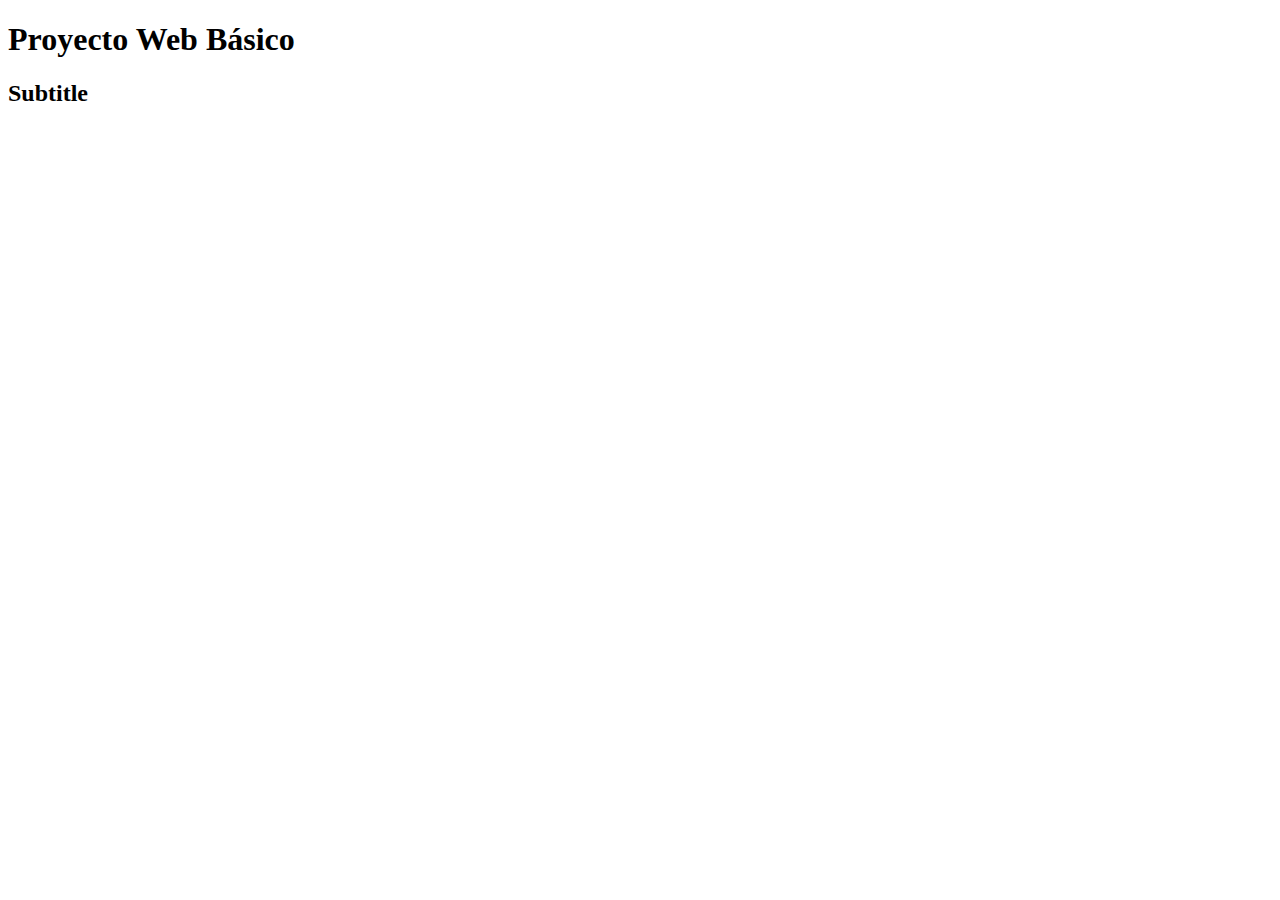
==== index.html @ d00022e3 "Added h2" ====
<!DOCTYPE html>
<html lang="es-pe">
<head>
    <meta charset="UTF-8">
    <meta name="viewport" content="width=device-width, initial-scale=1.0">
    <title>Proyecto Web Básico</title>
</head>
<body>
    <h1>Proyecto Web Básico</h1>
    <h2>Subtitle</h2>
</body>
</html>
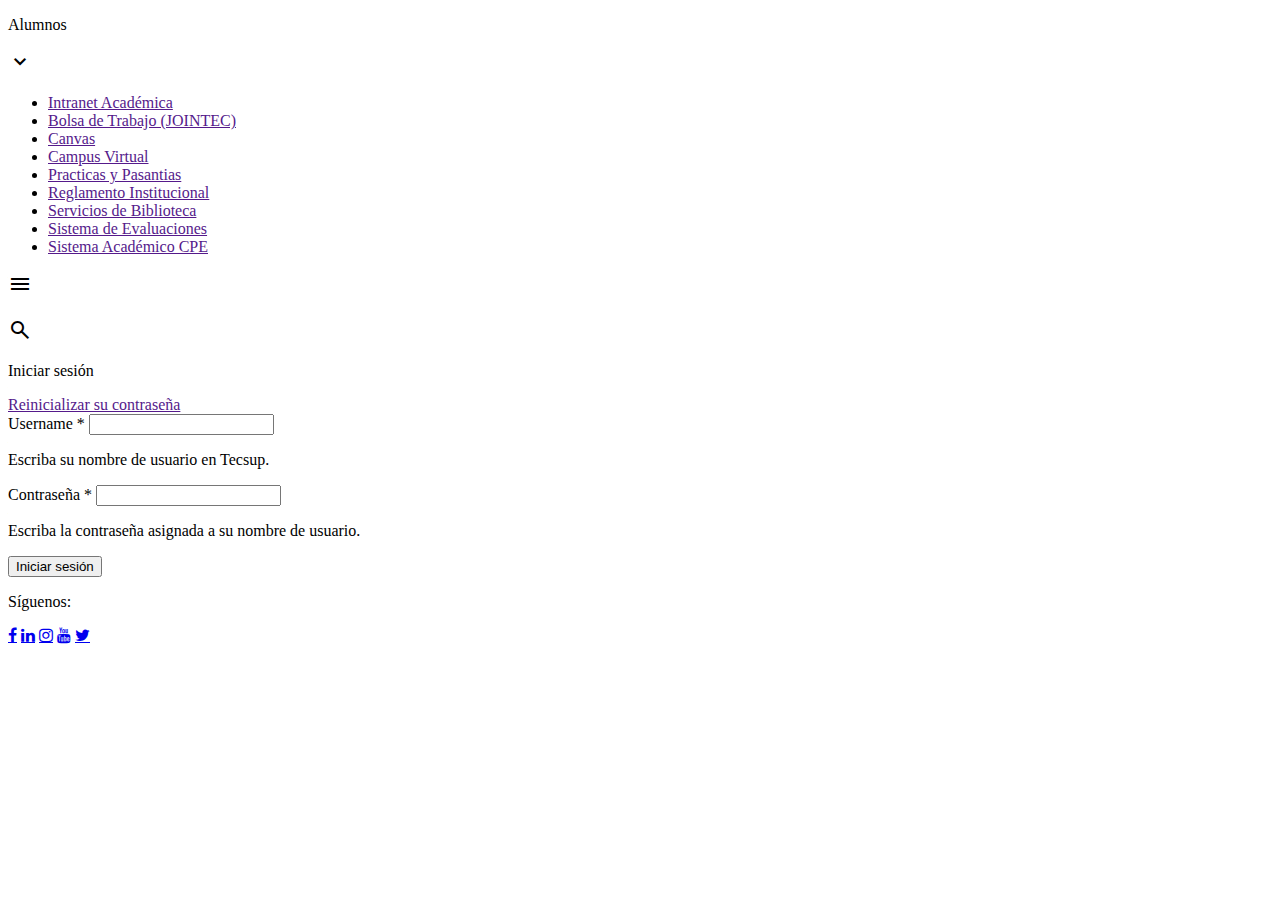
==== commit 99f2a1d5: "Update Project" ====
--- a/index.html
+++ b/index.html
@@ -1,12 +1,88 @@
 <!DOCTYPE html>
-<html lang="es-pe">
+<html lang="en">
+
 <head>
     <meta charset="UTF-8">
     <meta name="viewport" content="width=device-width, initial-scale=1.0">
-    <title>Proyecto Web Básico</title>
+    <title>Ejercicio 05 - TECSUP</title>
+    <link rel="stylesheet" href="https://cdnjs.cloudflare.com/ajax/libs/font-awesome/4.7.0/css/font-awesome.min.css">
+    <link rel="stylesheet" href="https://fonts.googleapis.com/css2?family=Material+Symbols+Outlined:opsz,wght,FILL,GRAD@24,400,0,0" />
+    <link rel="stylesheet" href="css/estilos.css">
 </head>
+
 <body>
-    <h1>Proyecto Web Básico</h1>
-    <h2>Subtitle</h2>
+    <div class="top-bar">
+        <div class="expand-item" id="expand-more">
+            <p>Alumnos</p>
+            <span class="material-symbols-outlined icon">
+                expand_more
+            </span>
+        </div>
+        <nav class="menu" id="menu">
+            <ul class="menu-items">
+                <li class="menu-item"><a href="">Intranet Académica</a></li>
+                <li class="menu-item"><a href="">Bolsa de Trabajo (JOINTEC)</a></li>
+                <li class="menu-item"><a href="">Canvas</a></li>
+                <li class="menu-item"><a href="">Campus Virtual</a></li>
+                <li class="menu-item"><a href="">Practicas y Pasantias</a></li>
+                <li class="menu-item"><a href="">Reglamento Institucional</a></li>
+                <li class="menu-item"><a href="">Servicios de Biblioteca</a></li>
+                <li class="menu-item"><a href="">Sistema de Evaluaciones</a></li>
+                <li class="menu-item"><a href="">Sistema Académico CPE</a></li>
+            </ul>
+        </nav>
+    </div>
+
+    <header class="main-bar">
+        <span class="material-symbols-outlined icon">
+            menu
+        </span>
+
+        <div class="logo">
+            <a href="#">
+                <img src="https://www.tecsup.edu.pe/themes/tecsup/logo.svg" alt="">
+            </a>
+        </div>
+        <span class="material-symbols-outlined icon">
+            search
+        </span>
+
+    </header>
+
+    <main>
+        <header>
+            <div class="active-section">
+                <p>Iniciar sesión</p>
+            </div>
+            <a href="" class="section">Reinicializar su contraseña</a>
+        </header>
+        <form action="#" class="login-form">
+            <div class="username-section">
+                <label for="username">Username <span class="important">*</span></label>
+                <input type="text" name="username" id="username" class="normal-input">
+                <p>Escriba su nombre de usuario en Tecsup.</p>
+            </div>
+
+            <div class="password-section">
+                <label for="password">Contraseña <span class="important">*</span></label>
+                <input type="password" name="password" id="password" class="normal-input">
+                <p>Escriba la contraseña asignada a su nombre de usuario.</p>
+            </div>
+
+            <input type="submit" name="enviar" value="Iniciar sesión" id="enviar">
+        </form>
+    </main>
+
+    <footer>
+        <p>Síguenos:</p>
+        <div class="redes">
+            <a href="https://www.facebook.com/tecsup/" target="_blank" class="fa fa-facebook"></a>
+            <a href="https://www.linkedin.com/school/tecsup/" target="_blank" class="fa fa-linkedin"></a>
+            <a href="https://www.instagram.com/vive_tecsup/" target="_blank" class="fa fa-instagram"></a>
+            <a href="https://www.youtube.com/user/tecsuporganizacion" target="_blank" class="fa fa-youtube"></a>
+            <a href="https://www.twitter.com/Tecsup_pe" target="_blank" class="fa fa-twitter"></a>
+        </div>
+    </footer>
 </body>
+<script src="js/index.js"></script>
 </html>